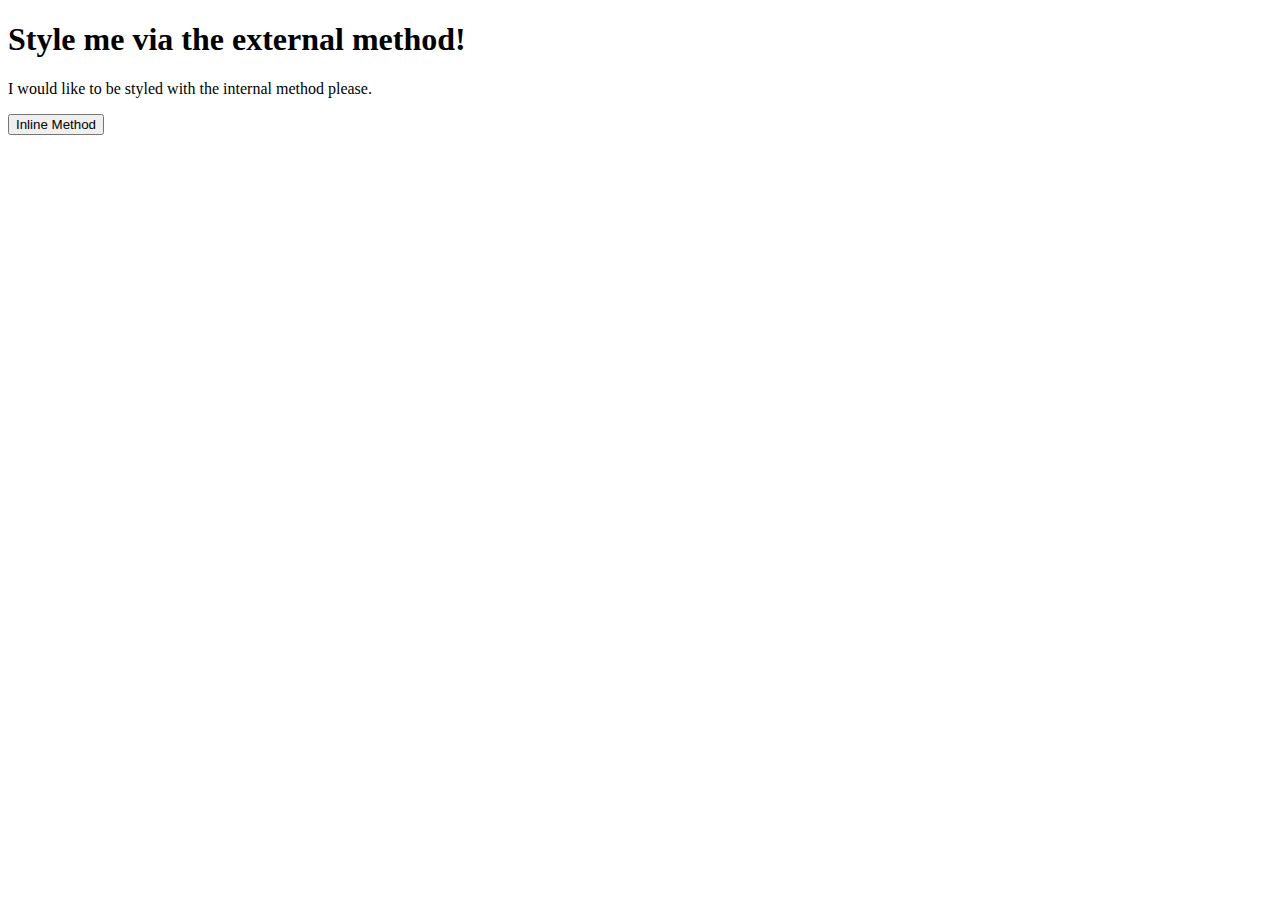
==== 1/index.html @ ad3b9b16 "Write unstyled html content" ====
<!DOCTYPE html>
<html lang="en">
<head>
    <meta charset="UTF-8">
    <meta http-equiv="X-UA-Compatible" content="IE=edge">
    <meta name="viewport" content="width=device-width, initial-scale=1.0">
    <title>Document</title>
</head>
<body>

    <div>
        <h1>Style me via the external method!</h1>
    </div>

    <p>
        I would like to be styled with the internal method please.
    </p>

    <button>
        Inline Method
    </button>
    
</body>
</html>
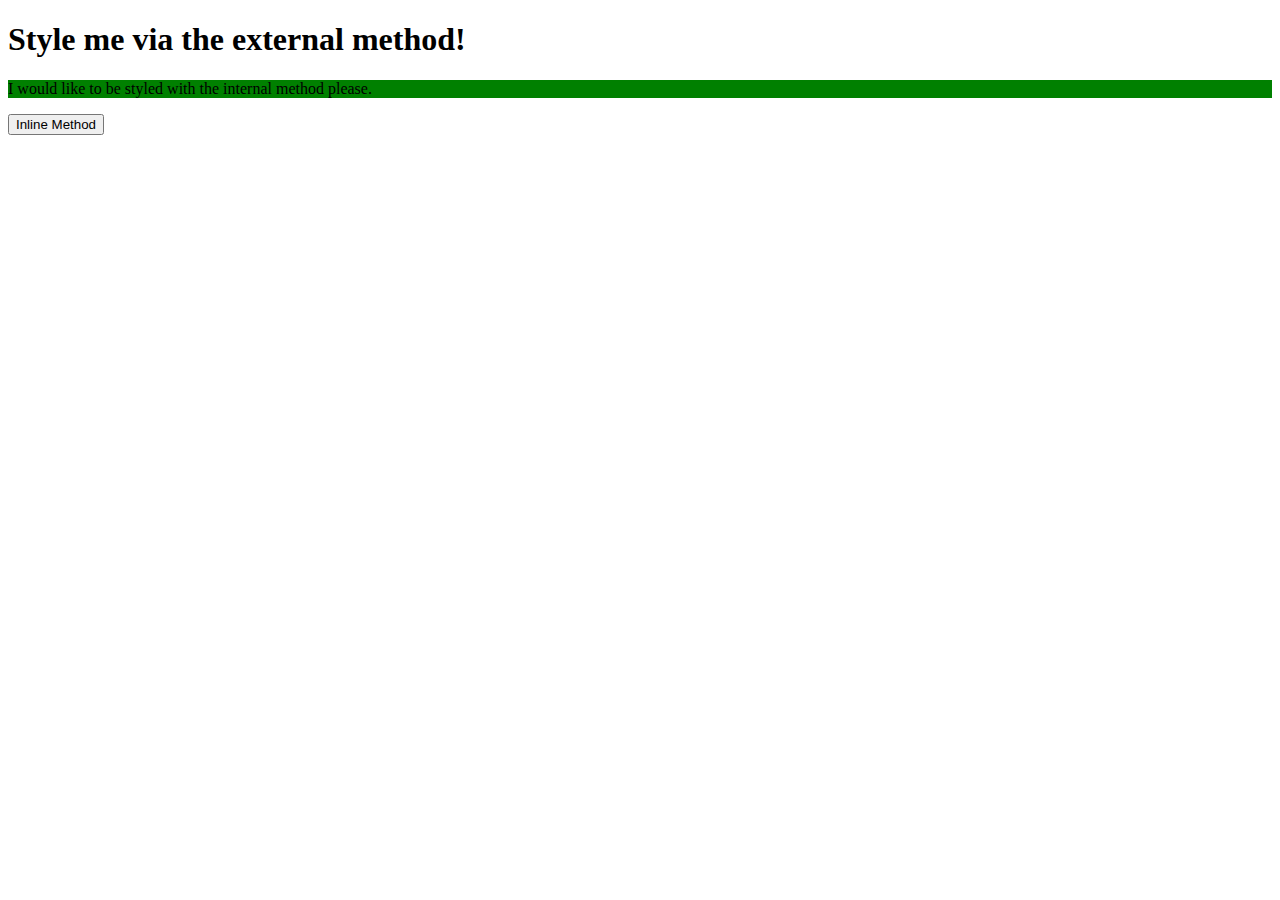
==== commit 62de3d91: "Style the top div via external method" ====
--- a/1/index.html
+++ b/1/index.html
@@ -4,7 +4,13 @@
     <meta charset="UTF-8">
     <meta http-equiv="X-UA-Compatible" content="IE=edge">
     <meta name="viewport" content="width=device-width, initial-scale=1.0">
-    <title>Document</title>
+    <title>CSS Exercise 1</title>
+    <link rel="stylesheet" href="style.css">
+    <style>
+        p{
+            background-color: green;
+        }
+    </style>
 </head>
 <body>
 
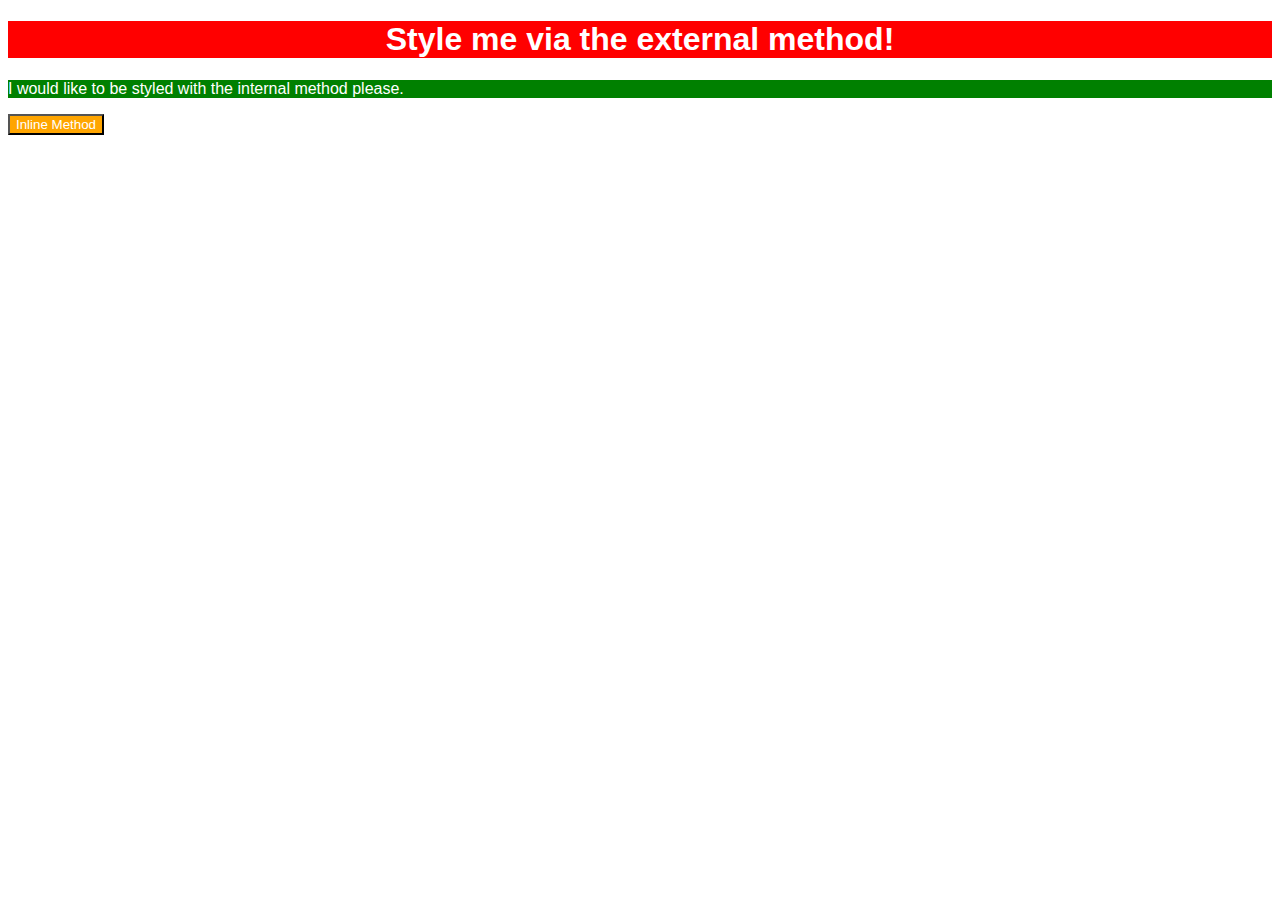
==== commit a74c7d0f: "Add CSS styling to elements" ====
--- a/1/index.html
+++ b/1/index.html
@@ -9,6 +9,9 @@
     <style>
         p{
             background-color: green;
+            font-size: 18;
+            font-family: sans-serif;
+            color: white;
         }
     </style>
 </head>
@@ -22,9 +25,10 @@
         I would like to be styled with the internal method please.
     </p>
 
-    <button>
-        Inline Method
+    <button style="color: white;background-color: orange;font-size: 18;font-family: sans-serif;">
+        Inline Method        
     </button>
+    
     
 </body>
 </html>--- a/1/style.css
+++ b/1/style.css
@@ -0,0 +1,8 @@
+div{
+    background-color: red;
+    font-size: 32;
+    font-weight: bold;
+    font-family: sans-serif;
+    color: white;
+    text-align: center;
+}